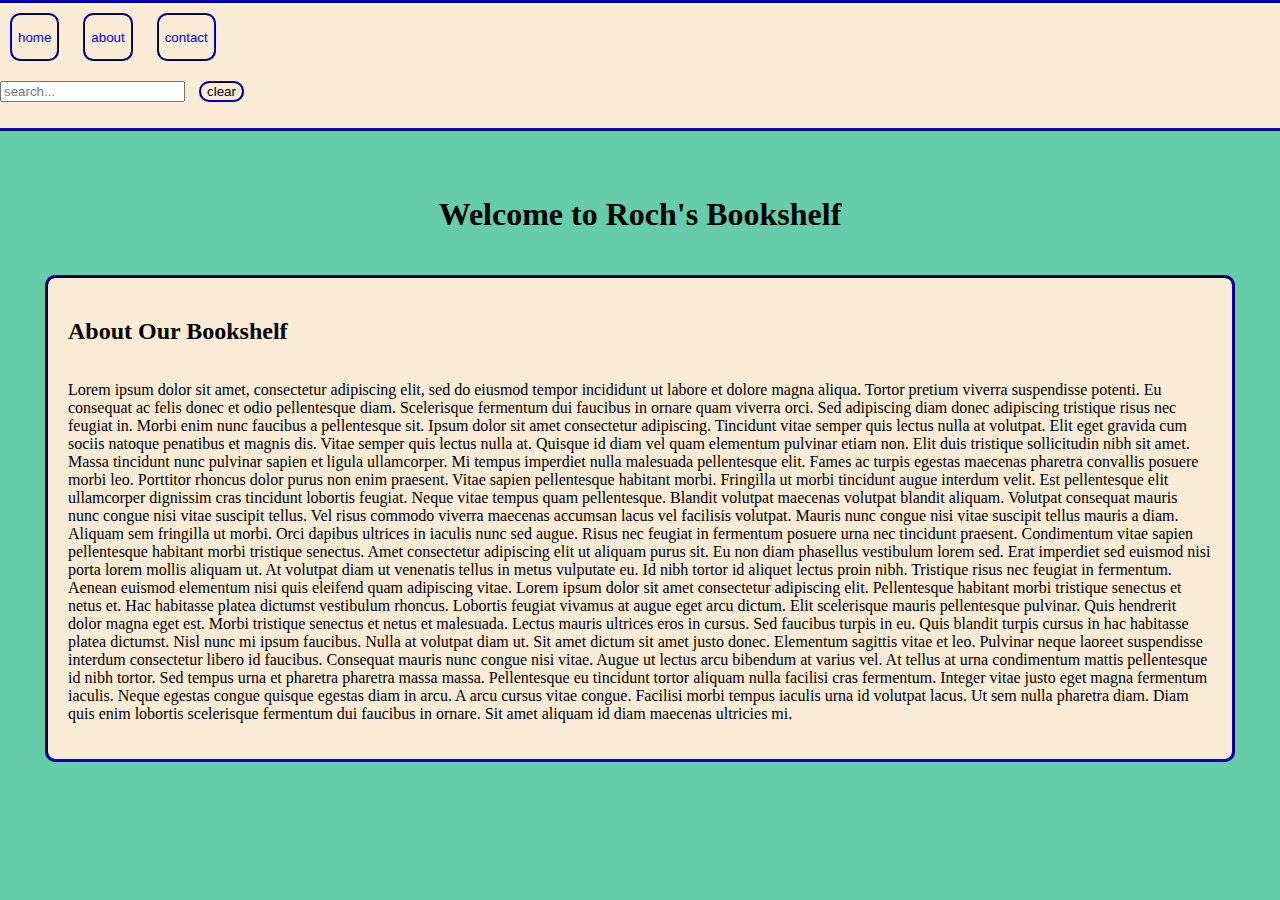
==== about.html @ 3f2d0da6 "stuff" ====
<!DOCTYPE html>
<html>
    <head>
        <title>Roch's Bookshelf</title>
        <link rel="stylesheet" href="main.css">
    </head>
    <body>
        <nav id="navBar">
            <div id="top">
                <button class="navButt" id="home"><a href="index.html">home</a></button>
                <button class="navButt" id="about"><a href="about.html">about</a></button>
                <button class="navButt" id="contact"><a href="contact.html">contact</a></button>
                <div class="form-container">
                    <form class="form">
                        <input id="search" type="text" class="input" placeholder="search..."/>
                        <button id="clear" class="clear-results">clear</button>
                    </form>
                  
                    <div class="results-container">
                        
                        <ul class ="results-list" id="list">
                 
                        </ul>
                    </div>
      
                </div>

            </div>
        </nav>
        <div class="heading">
            <h1 class="title">Welcome to Roch's Bookshelf</h1>
            
            <div id="aboutpara">
                <h2>About Our Bookshelf</h2>
            <p>Lorem ipsum dolor sit amet, consectetur adipiscing elit, sed do eiusmod tempor incididunt ut labore et dolore magna aliqua. Tortor pretium viverra suspendisse potenti. Eu consequat ac felis donec et odio pellentesque diam. Scelerisque fermentum dui faucibus in ornare quam viverra orci. Sed adipiscing diam donec adipiscing tristique risus nec feugiat in. Morbi enim nunc faucibus a pellentesque sit. Ipsum dolor sit amet consectetur adipiscing. Tincidunt vitae semper quis lectus nulla at volutpat. Elit eget gravida cum sociis natoque penatibus et magnis dis. Vitae semper quis lectus nulla at. Quisque id diam vel quam elementum pulvinar etiam non. Elit duis tristique sollicitudin nibh sit amet. Massa tincidunt nunc pulvinar sapien et ligula ullamcorper. Mi tempus imperdiet nulla malesuada pellentesque elit. Fames ac turpis egestas maecenas pharetra convallis posuere morbi leo. Porttitor rhoncus dolor purus non enim praesent. Vitae sapien pellentesque habitant morbi. Fringilla ut morbi tincidunt augue interdum velit. Est pellentesque elit ullamcorper dignissim cras tincidunt lobortis feugiat. Neque vitae tempus quam pellentesque.

                Blandit volutpat maecenas volutpat blandit aliquam. Volutpat consequat mauris nunc congue nisi vitae suscipit tellus. Vel risus commodo viverra maecenas accumsan lacus vel facilisis volutpat. Mauris nunc congue nisi vitae suscipit tellus mauris a diam. Aliquam sem fringilla ut morbi. Orci dapibus ultrices in iaculis nunc sed augue. Risus nec feugiat in fermentum posuere urna nec tincidunt praesent. Condimentum vitae sapien pellentesque habitant morbi tristique senectus. Amet consectetur adipiscing elit ut aliquam purus sit. Eu non diam phasellus vestibulum lorem sed. Erat imperdiet sed euismod nisi porta lorem mollis aliquam ut. At volutpat diam ut venenatis tellus in metus vulputate eu. Id nibh tortor id aliquet lectus proin nibh. Tristique risus nec feugiat in fermentum. Aenean euismod elementum nisi quis eleifend quam adipiscing vitae.
                
                Lorem ipsum dolor sit amet consectetur adipiscing elit. Pellentesque habitant morbi tristique senectus et netus et. Hac habitasse platea dictumst vestibulum rhoncus. Lobortis feugiat vivamus at augue eget arcu dictum. Elit scelerisque mauris pellentesque pulvinar. Quis hendrerit dolor magna eget est. Morbi tristique senectus et netus et malesuada. Lectus mauris ultrices eros in cursus. Sed faucibus turpis in eu. Quis blandit turpis cursus in hac habitasse platea dictumst.
                
                Nisl nunc mi ipsum faucibus. Nulla at volutpat diam ut. Sit amet dictum sit amet justo donec. Elementum sagittis vitae et leo. Pulvinar neque laoreet suspendisse interdum consectetur libero id faucibus. Consequat mauris nunc congue nisi vitae. Augue ut lectus arcu bibendum at varius vel. At tellus at urna condimentum mattis pellentesque id nibh tortor. Sed tempus urna et pharetra pharetra massa massa. Pellentesque eu tincidunt tortor aliquam nulla facilisi cras fermentum. Integer vitae justo eget magna fermentum iaculis. Neque egestas congue quisque egestas diam in arcu. A arcu cursus vitae congue. Facilisi morbi tempus iaculis urna id volutpat lacus. Ut sem nulla pharetra diam. Diam quis enim lobortis scelerisque fermentum dui faucibus in ornare. Sit amet aliquam id diam maecenas ultricies mi.</p>
            </div>
            
        </div>
        
        
        <script src="book-data.js" type="module"></script>
        <script src="index.js" type="module"></script>
    </body>
</html>
---- main.css ----
body{
    display: flex;
    flex-direction: column;
    margin:0;
    padding: 25px;
    background-color: mediumaquamarine;
    margin-top: 150px;
}

.title{
    display: flex;
    align-content: center;
    justify-content: center;
}

.title2{
    display: flex;
    align-content: center;
    justify-content: center;
}

.main{
    display: flex;
    flex-wrap: wrap;
    align-content: center;
    justify-content: center;
    background-color: saddlebrown;
    border-radius: 10px;
    border-style:outset;
    border-width: 10px;
    border-color: brown;
    margin-bottom: 200px;
}

.book{
    display: flex;
    flex-wrap: wrap;
    justify-content: center;
    background-color: blue;
    height: 200px;
    width: 150px;
    margin: 25px;
    padding: 10px;
    border-radius: 5px;
    border-right-style: outset;
    border-right-color:antiquewhite ;
    border-left-style: groove;
    border-left-color:darkblue;
    border-left-width: 5px;
}

.heading{
    display: flex;
    align-content: center;
    justify-content:center;
    flex-direction: column;
}

button{
    margin: 10px;
    background-color:antiquewhite;
    border-style: ridge;
    border-radius: 10px;
    border-color: darkblue;
}

.yourBook{
    display: flex;
    flex: wrap;
    align-content: center;
    justify-content: center;
    background-color:antiquewhite;
    padding: 25px;
    width: 100%;
    border-style:ridge;
    border-color: darkblue;
    border-radius: 10px;
    bottom: 0;
    position: fixed;
    display: none;
}

.bookInfo{
    display: flex;
    flex:wrap;
    align-content: center;
    justify-content: center;
    margin: 25px;
    
    
}

#fav{
    display: none;
}
#top{
    background-color: antiquewhite;
    width: 100%;
    border-color: darkblue;
    border-style:ridge;
    border-left: 0;
}

#navBar{
    width:100%;
    margin: 0;
    padding:0;
    position: fixed;
    top:0;
    left:0;
}
a{
    text-decoration: none;
}

.navButt{
    
    height:48px;

}

#aboutpara{
    display: flex;
    flex: wrap;
    align-content: center;
    justify-content: center;
    flex-direction: column;
    background-color: antiquewhite;
    margin: 20px;
    padding: 20px;
    border-style: ridge ;
    border-color: darkblue;
    border-radius: 10px;

}
/* #comDiv{
    display: none;
} */
#comment-box{
    display: none;
}

#post{
    display: none;
}

#unordered{
    display: none;
}
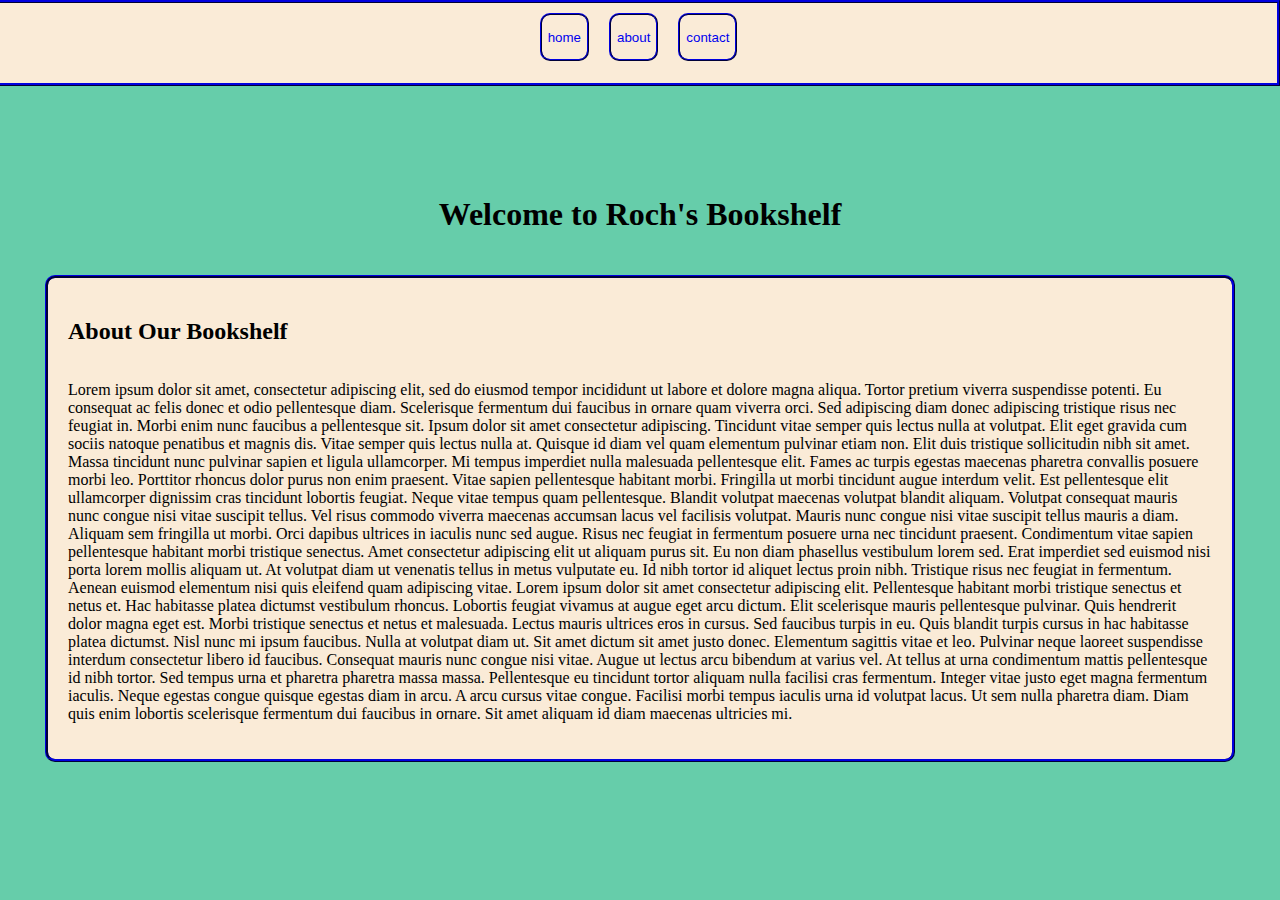
==== commit 45b5a38e: "almost there" ====
--- a/about.html
+++ b/about.html
@@ -10,20 +10,7 @@
                 <button class="navButt" id="home"><a href="index.html">home</a></button>
                 <button class="navButt" id="about"><a href="about.html">about</a></button>
                 <button class="navButt" id="contact"><a href="contact.html">contact</a></button>
-                <div class="form-container">
-                    <form class="form">
-                        <input id="search" type="text" class="input" placeholder="search..."/>
-                        <button id="clear" class="clear-results">clear</button>
-                    </form>
-                  
-                    <div class="results-container">
-                        
-                        <ul class ="results-list" id="list">
-                 
-                        </ul>
-                    </div>
-      
-                </div>
+                
 
             </div>
         </nav>
--- a/main.css
+++ b/main.css
@@ -79,6 +79,10 @@
     position: fixed;
     display: none;
 }
+#yourBook-button{
+    display: flex;
+    flex: wrap;
+}
 
 .bookInfo{
     display: flex;
@@ -99,6 +103,11 @@
     border-color: darkblue;
     border-style:ridge;
     border-left: 0;
+    height:80px;
+    display: flex;
+    align-content: center;
+    justify-content: center;
+
 }
 
 #navBar{
@@ -108,6 +117,8 @@
     position: fixed;
     top:0;
     left:0;
+    display: flex;
+    
 }
 a{
     text-decoration: none;
@@ -133,9 +144,12 @@
     border-radius: 10px;
 
 }
-/* #comDiv{
-    display: none;
-} */
+#links{
+    display: flex;
+}
+img{
+    height:60px
+}
 #comment-box{
     display: none;
 }
@@ -146,4 +160,16 @@
 
 #unordered{
     display: none;
+}
+#comment-box{
+    height:60px;
+    width:250px;
+}
+.comm{
+    list-style: none;
+    text-decoration: none;
+    background-color: azure;
+    width: 250px;
+    width:fit-content;
+    
 }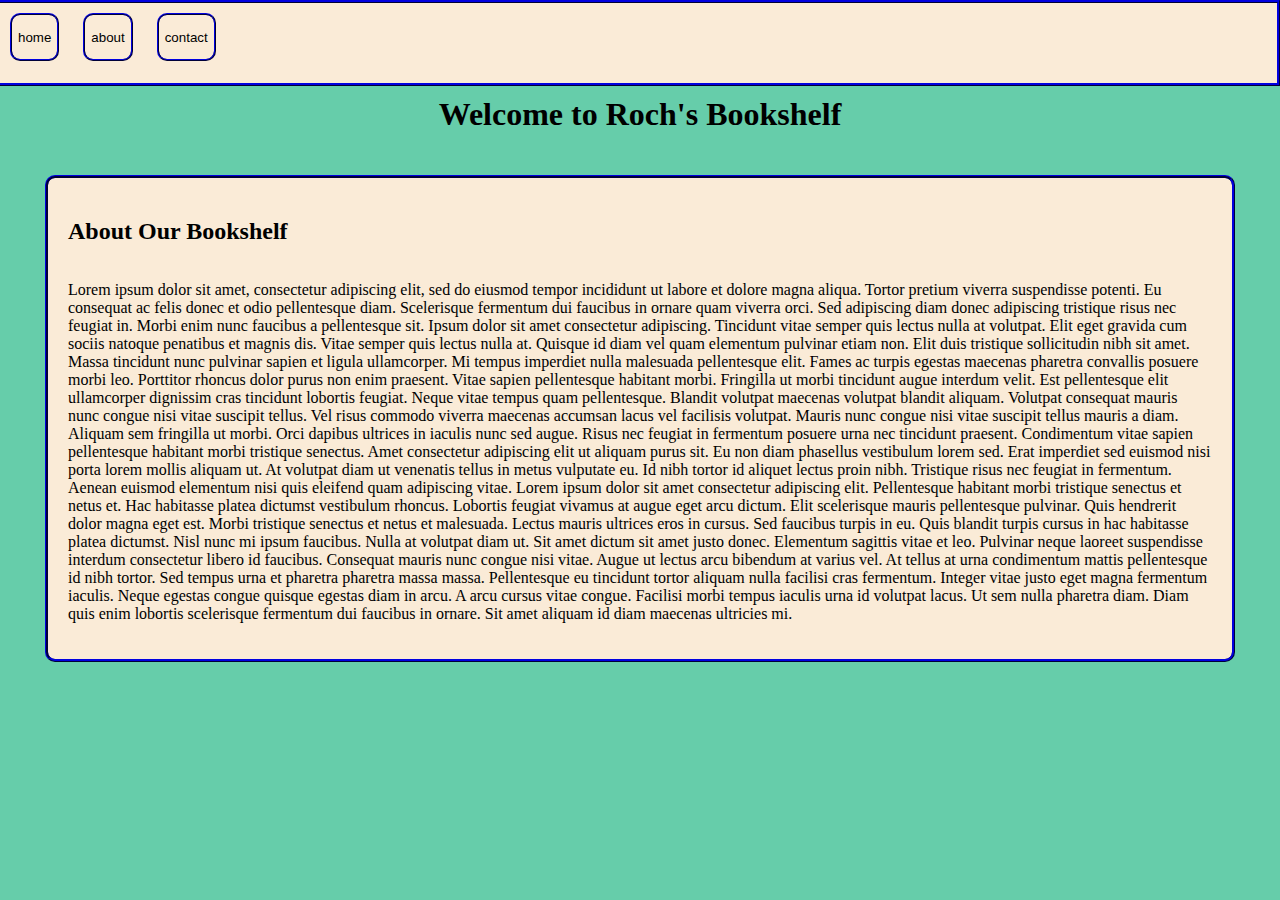
==== commit ad67e8c5: "bugs squashed let rest then double check" ====
--- a/about.html
+++ b/about.html
@@ -7,11 +7,11 @@
     <body>
         <nav id="navBar">
             <div id="top">
-                <button class="navButt" id="home"><a href="index.html">home</a></button>
-                <button class="navButt" id="about"><a href="about.html">about</a></button>
-                <button class="navButt" id="contact"><a href="contact.html">contact</a></button>
-                
-
+                <div>
+                    <button class="navButt" id="home"><a href="index.html">home</a></button>
+                    <button class="navButt" id="about"><a href="about.html">about</a></button>
+                    <button class="navButt" id="contact"><a href="contact.html">contact</a></button>
+                </div>
             </div>
         </nav>
         <div class="heading">
@@ -19,19 +19,14 @@
             
             <div id="aboutpara">
                 <h2>About Our Bookshelf</h2>
-            <p>Lorem ipsum dolor sit amet, consectetur adipiscing elit, sed do eiusmod tempor incididunt ut labore et dolore magna aliqua. Tortor pretium viverra suspendisse potenti. Eu consequat ac felis donec et odio pellentesque diam. Scelerisque fermentum dui faucibus in ornare quam viverra orci. Sed adipiscing diam donec adipiscing tristique risus nec feugiat in. Morbi enim nunc faucibus a pellentesque sit. Ipsum dolor sit amet consectetur adipiscing. Tincidunt vitae semper quis lectus nulla at volutpat. Elit eget gravida cum sociis natoque penatibus et magnis dis. Vitae semper quis lectus nulla at. Quisque id diam vel quam elementum pulvinar etiam non. Elit duis tristique sollicitudin nibh sit amet. Massa tincidunt nunc pulvinar sapien et ligula ullamcorper. Mi tempus imperdiet nulla malesuada pellentesque elit. Fames ac turpis egestas maecenas pharetra convallis posuere morbi leo. Porttitor rhoncus dolor purus non enim praesent. Vitae sapien pellentesque habitant morbi. Fringilla ut morbi tincidunt augue interdum velit. Est pellentesque elit ullamcorper dignissim cras tincidunt lobortis feugiat. Neque vitae tempus quam pellentesque.
+                <p>Lorem ipsum dolor sit amet, consectetur adipiscing elit, sed do eiusmod tempor incididunt ut labore et dolore magna aliqua. Tortor pretium viverra suspendisse potenti. Eu consequat ac felis donec et odio pellentesque diam. Scelerisque fermentum dui faucibus in ornare quam viverra orci. Sed adipiscing diam donec adipiscing tristique risus nec feugiat in. Morbi enim nunc faucibus a pellentesque sit. Ipsum dolor sit amet consectetur adipiscing. Tincidunt vitae semper quis lectus nulla at volutpat. Elit eget gravida cum sociis natoque penatibus et magnis dis. Vitae semper quis lectus nulla at. Quisque id diam vel quam elementum pulvinar etiam non. Elit duis tristique sollicitudin nibh sit amet. Massa tincidunt nunc pulvinar sapien et ligula ullamcorper. Mi tempus imperdiet nulla malesuada pellentesque elit. Fames ac turpis egestas maecenas pharetra convallis posuere morbi leo. Porttitor rhoncus dolor purus non enim praesent. Vitae sapien pellentesque habitant morbi. Fringilla ut morbi tincidunt augue interdum velit. Est pellentesque elit ullamcorper dignissim cras tincidunt lobortis feugiat. Neque vitae tempus quam pellentesque.
 
-                Blandit volutpat maecenas volutpat blandit aliquam. Volutpat consequat mauris nunc congue nisi vitae suscipit tellus. Vel risus commodo viverra maecenas accumsan lacus vel facilisis volutpat. Mauris nunc congue nisi vitae suscipit tellus mauris a diam. Aliquam sem fringilla ut morbi. Orci dapibus ultrices in iaculis nunc sed augue. Risus nec feugiat in fermentum posuere urna nec tincidunt praesent. Condimentum vitae sapien pellentesque habitant morbi tristique senectus. Amet consectetur adipiscing elit ut aliquam purus sit. Eu non diam phasellus vestibulum lorem sed. Erat imperdiet sed euismod nisi porta lorem mollis aliquam ut. At volutpat diam ut venenatis tellus in metus vulputate eu. Id nibh tortor id aliquet lectus proin nibh. Tristique risus nec feugiat in fermentum. Aenean euismod elementum nisi quis eleifend quam adipiscing vitae.
-                
-                Lorem ipsum dolor sit amet consectetur adipiscing elit. Pellentesque habitant morbi tristique senectus et netus et. Hac habitasse platea dictumst vestibulum rhoncus. Lobortis feugiat vivamus at augue eget arcu dictum. Elit scelerisque mauris pellentesque pulvinar. Quis hendrerit dolor magna eget est. Morbi tristique senectus et netus et malesuada. Lectus mauris ultrices eros in cursus. Sed faucibus turpis in eu. Quis blandit turpis cursus in hac habitasse platea dictumst.
-                
-                Nisl nunc mi ipsum faucibus. Nulla at volutpat diam ut. Sit amet dictum sit amet justo donec. Elementum sagittis vitae et leo. Pulvinar neque laoreet suspendisse interdum consectetur libero id faucibus. Consequat mauris nunc congue nisi vitae. Augue ut lectus arcu bibendum at varius vel. At tellus at urna condimentum mattis pellentesque id nibh tortor. Sed tempus urna et pharetra pharetra massa massa. Pellentesque eu tincidunt tortor aliquam nulla facilisi cras fermentum. Integer vitae justo eget magna fermentum iaculis. Neque egestas congue quisque egestas diam in arcu. A arcu cursus vitae congue. Facilisi morbi tempus iaculis urna id volutpat lacus. Ut sem nulla pharetra diam. Diam quis enim lobortis scelerisque fermentum dui faucibus in ornare. Sit amet aliquam id diam maecenas ultricies mi.</p>
+                    Blandit volutpat maecenas volutpat blandit aliquam. Volutpat consequat mauris nunc congue nisi vitae suscipit tellus. Vel risus commodo viverra maecenas accumsan lacus vel facilisis volutpat. Mauris nunc congue nisi vitae suscipit tellus mauris a diam. Aliquam sem fringilla ut morbi. Orci dapibus ultrices in iaculis nunc sed augue. Risus nec feugiat in fermentum posuere urna nec tincidunt praesent. Condimentum vitae sapien pellentesque habitant morbi tristique senectus. Amet consectetur adipiscing elit ut aliquam purus sit. Eu non diam phasellus vestibulum lorem sed. Erat imperdiet sed euismod nisi porta lorem mollis aliquam ut. At volutpat diam ut venenatis tellus in metus vulputate eu. Id nibh tortor id aliquet lectus proin nibh. Tristique risus nec feugiat in fermentum. Aenean euismod elementum nisi quis eleifend quam adipiscing vitae.
+                    
+                    Lorem ipsum dolor sit amet consectetur adipiscing elit. Pellentesque habitant morbi tristique senectus et netus et. Hac habitasse platea dictumst vestibulum rhoncus. Lobortis feugiat vivamus at augue eget arcu dictum. Elit scelerisque mauris pellentesque pulvinar. Quis hendrerit dolor magna eget est. Morbi tristique senectus et netus et malesuada. Lectus mauris ultrices eros in cursus. Sed faucibus turpis in eu. Quis blandit turpis cursus in hac habitasse platea dictumst.
+                    
+                    Nisl nunc mi ipsum faucibus. Nulla at volutpat diam ut. Sit amet dictum sit amet justo donec. Elementum sagittis vitae et leo. Pulvinar neque laoreet suspendisse interdum consectetur libero id faucibus. Consequat mauris nunc congue nisi vitae. Augue ut lectus arcu bibendum at varius vel. At tellus at urna condimentum mattis pellentesque id nibh tortor. Sed tempus urna et pharetra pharetra massa massa. Pellentesque eu tincidunt tortor aliquam nulla facilisi cras fermentum. Integer vitae justo eget magna fermentum iaculis. Neque egestas congue quisque egestas diam in arcu. A arcu cursus vitae congue. Facilisi morbi tempus iaculis urna id volutpat lacus. Ut sem nulla pharetra diam. Diam quis enim lobortis scelerisque fermentum dui faucibus in ornare. Sit amet aliquam id diam maecenas ultricies mi.
+                </p>
             </div>
-            
         </div>
-        
-        
-        <script src="book-data.js" type="module"></script>
-        <script src="index.js" type="module"></script>
-    </body>
 </html>--- a/main.css
+++ b/main.css
@@ -4,21 +4,18 @@
     margin:0;
     padding: 25px;
     background-color: mediumaquamarine;
-    margin-top: 150px;
+    /* margin-top: 150px; */
 }
-
 .title{
     display: flex;
     align-content: center;
     justify-content: center;
 }
-
 .title2{
     display: flex;
     align-content: center;
     justify-content: center;
 }
-
 .main{
     display: flex;
     flex-wrap: wrap;
@@ -31,7 +28,6 @@
     border-color: brown;
     margin-bottom: 200px;
 }
-
 .book{
     display: flex;
     flex-wrap: wrap;
@@ -48,14 +44,14 @@
     border-left-color:darkblue;
     border-left-width: 5px;
 }
-
 .heading{
     display: flex;
+    flex-wrap: wrap;
     align-content: center;
     justify-content:center;
     flex-direction: column;
+    padding-top: 50px;
 }
-
 button{
     margin: 10px;
     background-color:antiquewhite;
@@ -63,7 +59,6 @@
     border-radius: 10px;
     border-color: darkblue;
 }
-
 .yourBook{
     display: flex;
     flex: wrap;
@@ -83,17 +78,13 @@
     display: flex;
     flex: wrap;
 }
-
 .bookInfo{
     display: flex;
     flex:wrap;
     align-content: center;
     justify-content: center;
     margin: 25px;
-    
-    
 }
-
 #fav{
     display: none;
 }
@@ -103,13 +94,11 @@
     border-color: darkblue;
     border-style:ridge;
     border-left: 0;
-    height:80px;
+    min-height:80px;
     display: flex;
     align-content: center;
-    justify-content: center;
-
+    justify-content:space-between;
 }
-
 #navBar{
     width:100%;
     margin: 0;
@@ -118,18 +107,15 @@
     top:0;
     left:0;
     display: flex;
-    
+    flex-wrap: wrap;
 }
 a{
     text-decoration: none;
+    color: black;
 }
-
-.navButt{
-    
+.navButt{   
     height:48px;
-
 }
-
 #aboutpara{
     display: flex;
     flex: wrap;
@@ -142,7 +128,6 @@
     border-style: ridge ;
     border-color: darkblue;
     border-radius: 10px;
-
 }
 #links{
     display: flex;
@@ -153,11 +138,9 @@
 #comment-box{
     display: none;
 }
-
 #post{
     display: none;
 }
-
 #unordered{
     display: none;
 }
@@ -168,8 +151,12 @@
 .comm{
     list-style: none;
     text-decoration: none;
-    background-color: azure;
+    background-color:gainsboro;
     width: 250px;
-    width:fit-content;
-    
+    border-radius: 5px;
+    margin: 15px;
+    padding: 2px;   
+}
+#commDiv{
+    padding: 20px;
 }